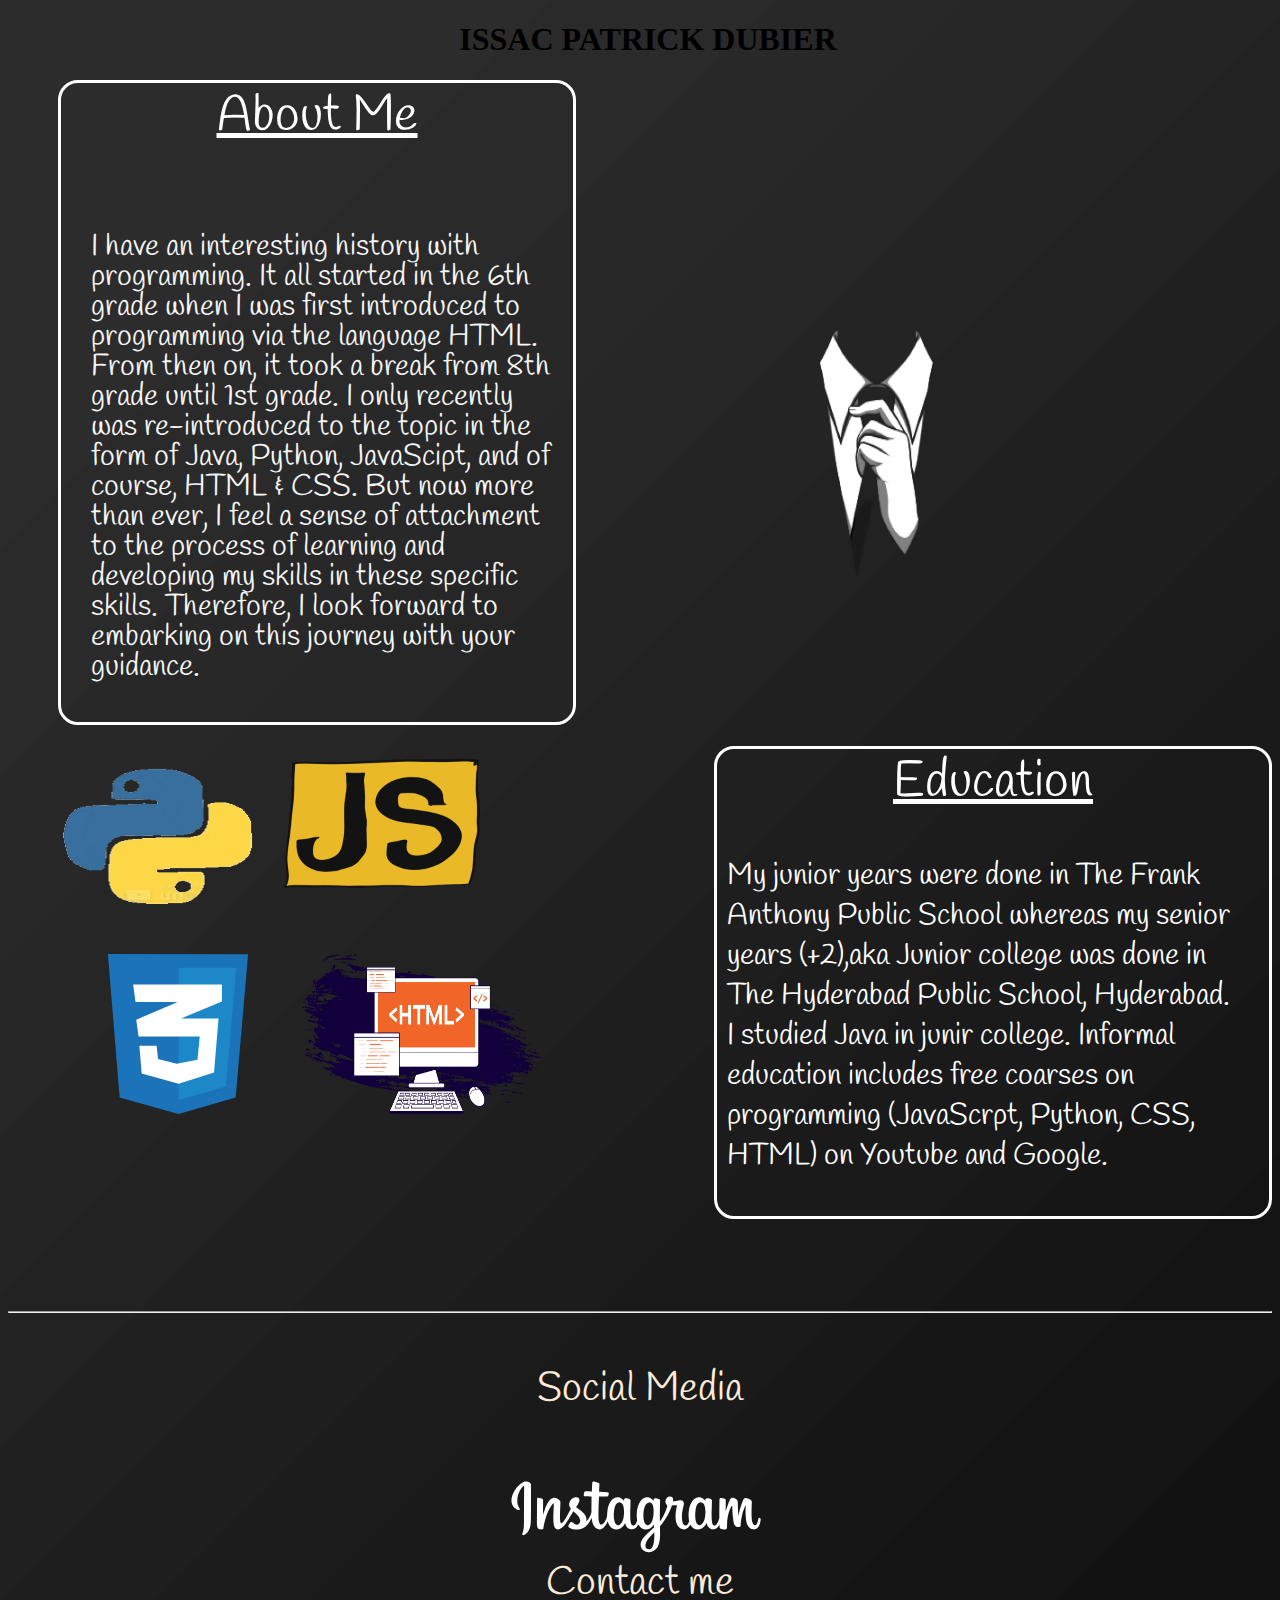
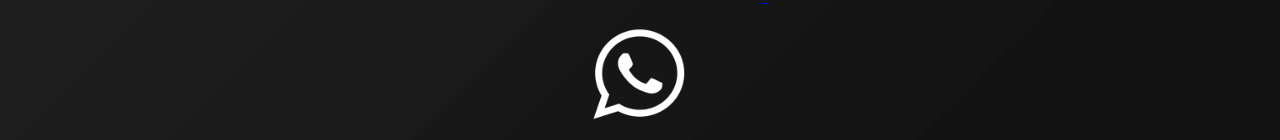
==== index.html @ b77ac556 "Add files via upload" ====
<!DOCTYPE html>
<html lang="en">

<head>
    <title>Isaac's Portfolio</title>
    <meta charset="UTF-8">
    <meta http-equiv="X-UA-Compatible" content="IE=edge">
    <meta name="viewport" content="width=device-width, initial-scale=1.0">

    <link rel="stylesheet" href="./Stylesheet1.css">
    <link rel="preconnect" href="https://fonts.googleapis.com">
    <link rel="preconnect" href="https://fonts.gstatic.com" crossorigin>
    <link href="https://fonts.googleapis.com/css2?family=Handlee&display=swap" rel="stylesheet">
    <link rel="stylesheet" href="Stylesheet1.css">

    <style>
        .box {
            transition: transform 0.15s;
        }

        .box:hover {
            transform: scale(1.05);
            cursor: pointer;

        }

        .box2 {
            transition: transform 0.15s;
        }

        .box2:hover {
            transform: scale(1.05);
            cursor: pointer;
        }

        .instaimg {
            transition: transform 0.15s;
        }

        .instaimg:hover {
            transform: scale(1.05);
            cursor: pointer;
        }
    </style>

</head>

<body>
    <div class="text-align:center">
        <h1 class="typewriter" style="text-align: center; min-width: 100vw">ISSAC PATRICK DUBIER</h1>
    </div>
        
        <div style="font-family:Handlee ;">

            <div style="display: flex; justify-content: space-between; ">
                <div class="box"
                    style="display: flex; margin-left: 50px; justify-content: center; flex-direction: column; min-width: 40vw; border: solid 3px; border-radius: 20px; border-color: white;">
                    <span
                        style="font-size: 50px;bottom:0; color:white;  text-align: center; align-self: center;text-decoration: underline;">About
                        Me</span><br><br>
                    <p
                        style="font-size: 30px; line-height:30px; color:whitesmoke; margin-left: 20px; padding: 10px; display: flex;  flex-direction: column;">

                        I have an interesting history with programming.
                        It all started in the 6th grade when I was first introduced to programming via the language
                        HTML.
                        From then on, it took a break from 8th grade until 1st grade. I only recently was re-introduced
                        to the
                        topic
                        in the form of Java, Python, JavaScipt, and of course, HTML &amp; CSS.
                        But now more than ever, I feel a sense of attachment to the process of learning and developing
                        my skills in these specific skills. Therefore, I look forward to embarking on this journey with
                        your
                        guidance.
                    </p>
                </div>
                <img src="anomys.png" alt="" style="width:600px;height:420px; margin-top: 170px;margin-right: 200px;">
            </div>



            <br>
            <div style="display: flex; justify-content: space-between; flex-direction: row-reverse;">
                <div class="box2"
                    style="display: flex; justify-content:center ;flex-direction: column; min-width:40vw;border: solid 3px; border-radius: 20px; border-color: white;">
                    <span
                        style="font-size: 50px;bottom:0; color:white;  text-align: center; align-self: center;text-decoration: underline;">Education
                    </span>
                    <p class="box"
                        style="color:white;padding: 10px; max-width: 40vw; margin-right: 20px;font-size: 30px; ">
                        My junior years were done in The Frank Anthony Public School
                        whereas my senior years (+2),aka Junior
                        college was done in The Hyderabad Public School, Hyderabad. I studied Java in junir college.
                        Informal education includes free coarses on programming (JavaScrpt, Python, CSS, HTML) on
                        Youtube and
                        Google.
                    </p>
                </div>
                <div style="margin-left: 50px;">
                    <img src="pygif1.gif" alt="" style="width:200px;height:140px;">
                    <img src="javaSgif.gif" alt="" style="width:240px;height:160px;">
                    <br>
                    <br>
                    <br>
                    <img src="cssimage.svg" alt="" style="width:240px;height:160px;">
                    <img src="htmlgif1.png" alt="" style="width:240px;height:160px;">
                </div>

            </div><br><br><br><br>

            <hr>



            <div class="follow-me">


            </div>

            <p style="font-size: 40px;
            margin: 0px;
            color: antiquewhite;
            margin-top:50px;
            text-align: center;">Social Media</p>
            <p></p>
            <div style="height:75px;
            margin-bottom: 50px;
            text-align: center;
            cursor: pointer;
            margin-top:10px;">


                </a>

                <a href="https://instagram.com/i_zac2005" target="_blank">
                    <img class="instaimg" src="instagram.svg" style="height:170px;width:250px;
                    text-align: center;">

                </a>

                <a href="https://twitter.com/@isaac_dubier" target="_blank">
                    <img src="">
                </a>

                <a href="https://www.worldcubeassociation.org/persons/2018TRIP01" target="_blank">
                    <img src="">
                </a>

            </div>

            <p></p>




            <div style="text-align: center;">
                <span style="font-size: 40px;
            margin: 0px;
            color: antiquewhite;
            margin-top:30px;
            text-align: center;
            cursor: pointer;">Contact me </span>
                <p></p>

                <a href="https://wa.me/9538802750" target="_blank">
                    <img class="whatsappimg" src="whatsappimg252.png" style="height:100px; width:100px;">
                </a>
            </div>

</body>

</html>
---- Stylesheet1.css ----
body {
    background-image: url("./bg-new-lg.jpg");
    background-size: cover;
};

.box {
    background-color: red;  
}

.title-word {
    animation: color-animation 4s linear infinite;
  }
  
  .title-word-1 {
    --color-1: #DF8453;
    --color-2: #3D8DAE;
    --color-3: #E4A9A8;
  }
  
  .title-word-2 {
    --color-1: #DBAD4A;
    --color-2: #ACCFCB;
    --color-3: #17494D;
  }
  
  .title-word-3 {
    --color-1: #ACCFCB;
    --color-2: #E4A9A8;
    --color-3: #ACCFCB;
  }
  
  .title-word-4 {
    --color-1: #3D8DAE;
    --color-2: #DF8453;
    --color-3: #E4A9A8;
  }
  
  @keyframes color-animation {
    0%    {color: var(--color-1)}
    32%   {color: var(--color-1)}
    33%   {color: var(--color-2)}
    65%   {color: var(--color-2)}
    66%   {color: var(--color-3)}
    99%   {color: var(--color-3)}
    100%  {color: var(--color-1)}
  }
  
  /* Here are just some visual styles. 🖌 */
  
  .container {
    display: grid;
    place-items: center;  
    text-align: center;
    height: 100vh
  }
  
  .title {
    font-family: "Montserrat", sans-serif;
    font-weight: 800;
    font-size: 8.5vw;
    text-transform: uppercase;
  }

  .typewriter h1 {
    overflow: hidden; /* Ensures the content is not revealed until the animation */
    border-right: .15em solid orange; /* The typwriter cursor */
    white-space: nowrap; /* Keeps the content on a single line */
    margin: 0 auto; /* Gives that scrolling effect as the typing happens */
    letter-spacing: .15em; /* Adjust as needed */
    animation: 
      typing 3.5s steps(40, end),
      blink-caret .75s step-end infinite;
  }
  
  /* The typing effect */
  @keyframes typing {
    from { width: 0 }
    to { width: 100% }
  }
  
  /* The typewriter cursor effect */
  @keyframes blink-caret {
    from, to { border-color: transparent }
    50% { border-color: orange; }
  }
---- Stylesheet1.css ----
body {
    background-image: url("./bg-new-lg.jpg");
    background-size: cover;
};

.box {
    background-color: red;  
}

.title-word {
    animation: color-animation 4s linear infinite;
  }
  
  .title-word-1 {
    --color-1: #DF8453;
    --color-2: #3D8DAE;
    --color-3: #E4A9A8;
  }
  
  .title-word-2 {
    --color-1: #DBAD4A;
    --color-2: #ACCFCB;
    --color-3: #17494D;
  }
  
  .title-word-3 {
    --color-1: #ACCFCB;
    --color-2: #E4A9A8;
    --color-3: #ACCFCB;
  }
  
  .title-word-4 {
    --color-1: #3D8DAE;
    --color-2: #DF8453;
    --color-3: #E4A9A8;
  }
  
  @keyframes color-animation {
    0%    {color: var(--color-1)}
    32%   {color: var(--color-1)}
    33%   {color: var(--color-2)}
    65%   {color: var(--color-2)}
    66%   {color: var(--color-3)}
    99%   {color: var(--color-3)}
    100%  {color: var(--color-1)}
  }
  
  /* Here are just some visual styles. 🖌 */
  
  .container {
    display: grid;
    place-items: center;  
    text-align: center;
    height: 100vh
  }
  
  .title {
    font-family: "Montserrat", sans-serif;
    font-weight: 800;
    font-size: 8.5vw;
    text-transform: uppercase;
  }

  .typewriter h1 {
    overflow: hidden; /* Ensures the content is not revealed until the animation */
    border-right: .15em solid orange; /* The typwriter cursor */
    white-space: nowrap; /* Keeps the content on a single line */
    margin: 0 auto; /* Gives that scrolling effect as the typing happens */
    letter-spacing: .15em; /* Adjust as needed */
    animation: 
      typing 3.5s steps(40, end),
      blink-caret .75s step-end infinite;
  }
  
  /* The typing effect */
  @keyframes typing {
    from { width: 0 }
    to { width: 100% }
  }
  
  /* The typewriter cursor effect */
  @keyframes blink-caret {
    from, to { border-color: transparent }
    50% { border-color: orange; }
  }
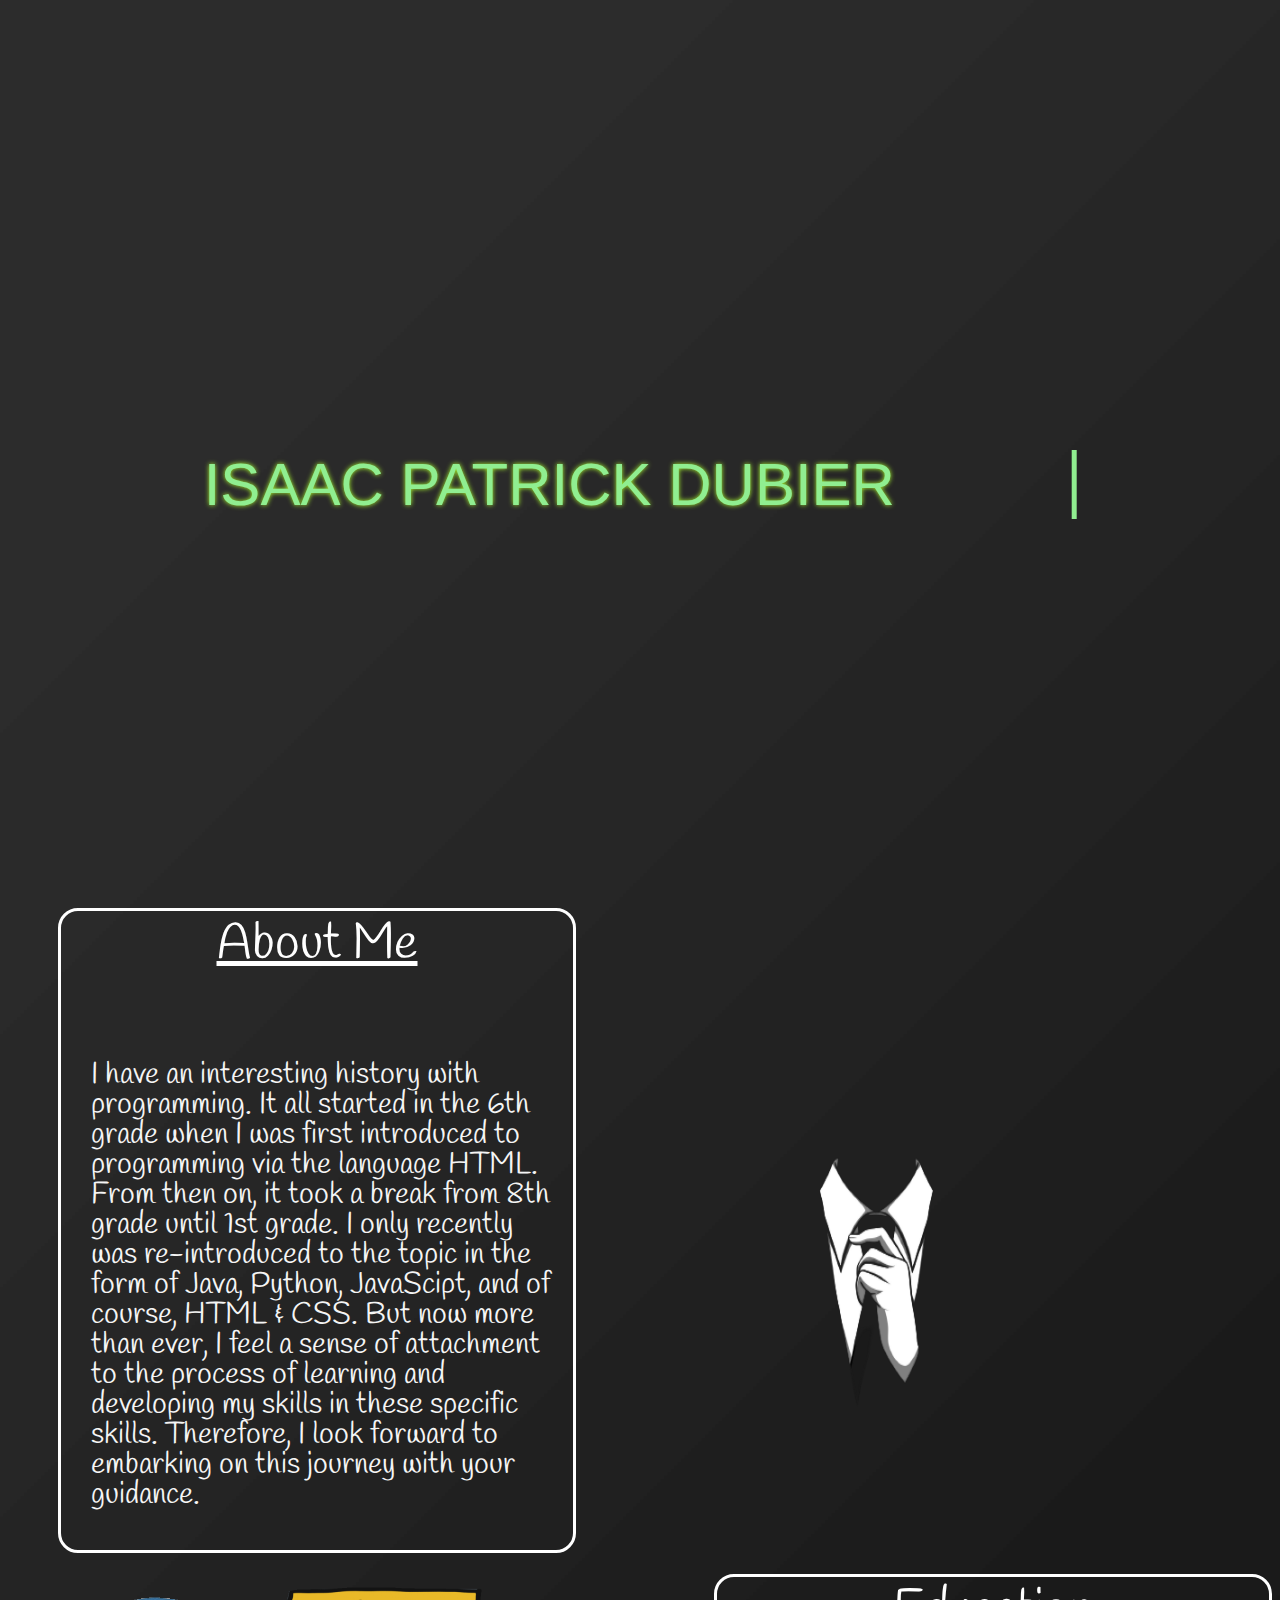
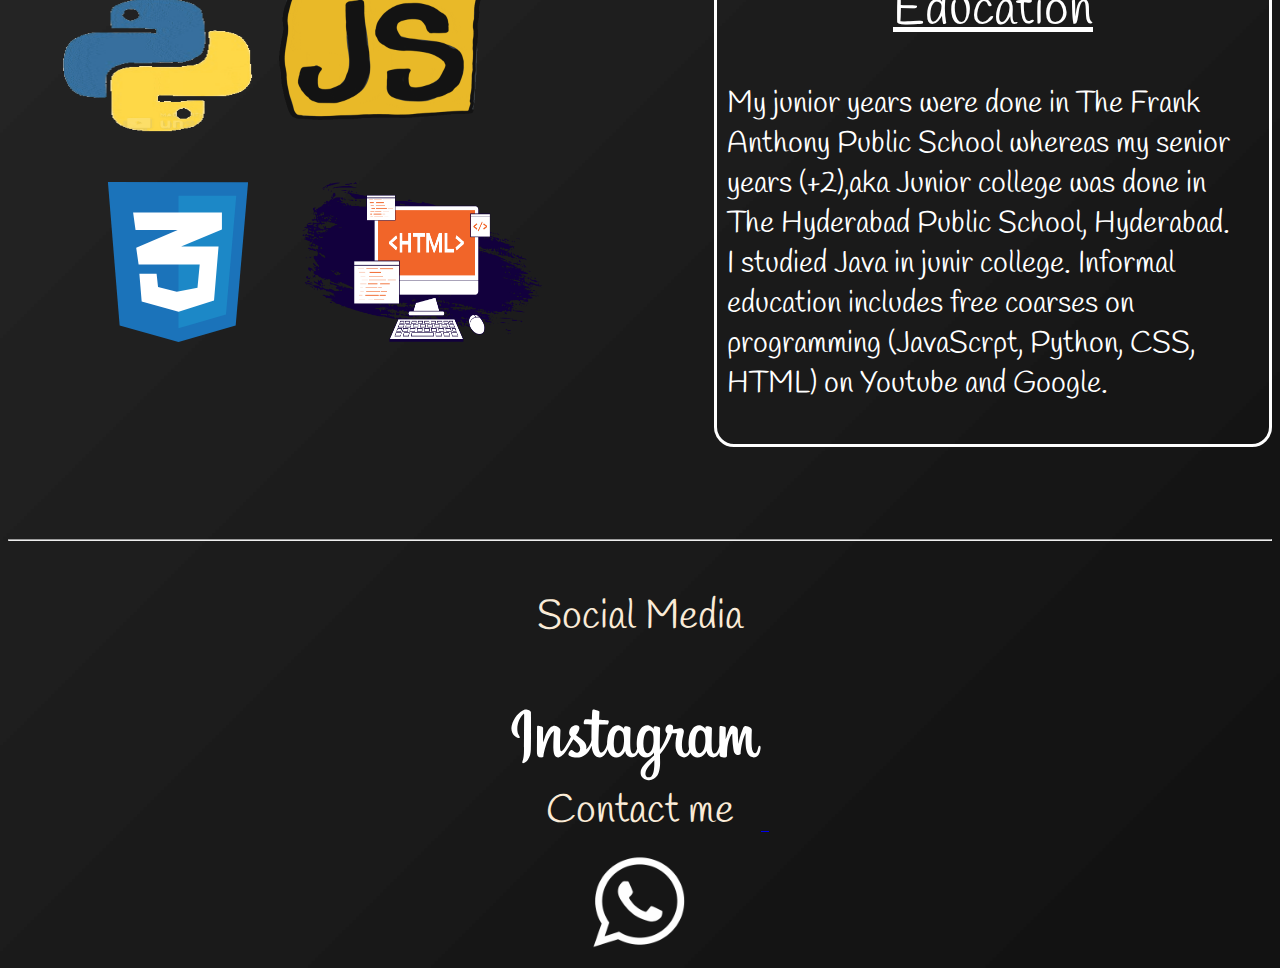
==== commit 5d63dc6f: "Update index.html" ====
--- a/index.html
+++ b/index.html
@@ -41,132 +41,157 @@
             transform: scale(1.05);
             cursor: pointer;
         }
+
+        .txt {
+            background: none;
+            width: 26ch;
+            animation: type 2.5s steps(26), blink .5s step-end infinite alternate;
+            white-space: nowrap;
+            overflow: hidden;
+            border-right: 5px solid;
+            color: lightgreen;
+            font-family: 'Franklin Gothic Medium', 'Arial Narrow', Arial, sans-serif;
+             text-shadow: 0 0 5px greenyellow;
+            font-size: 60px;
+            place-items: center;
+        }
+
+        @keyframes type {
+            from {
+                width: 0%
+            }
+        }
+
+        @keyframes blink {
+            50% {
+                border-color: transparent
+            }
+        }
     </style>
 
 </head>
 
 <body>
-    <div class="text-align:center">
-        <h1 class="typewriter" style="text-align: center; min-width: 100vw">ISSAC PATRICK DUBIER</h1>
+    <div style="min-height: 100vh">
+        <div class="txt" style="position: absolute; left: 50%; top: 50%; transform: translate(-50%, 0);">ISAAC PATRICK DUBIER</div>
     </div>
-        
-        <div style="font-family:Handlee ;">
 
-            <div style="display: flex; justify-content: space-between; ">
-                <div class="box"
-                    style="display: flex; margin-left: 50px; justify-content: center; flex-direction: column; min-width: 40vw; border: solid 3px; border-radius: 20px; border-color: white;">
-                    <span
-                        style="font-size: 50px;bottom:0; color:white;  text-align: center; align-self: center;text-decoration: underline;">About
-                        Me</span><br><br>
-                    <p
-                        style="font-size: 30px; line-height:30px; color:whitesmoke; margin-left: 20px; padding: 10px; display: flex;  flex-direction: column;">
+    <div style="font-family:Handlee ;">
 
-                        I have an interesting history with programming.
-                        It all started in the 6th grade when I was first introduced to programming via the language
-                        HTML.
-                        From then on, it took a break from 8th grade until 1st grade. I only recently was re-introduced
-                        to the
-                        topic
-                        in the form of Java, Python, JavaScipt, and of course, HTML &amp; CSS.
-                        But now more than ever, I feel a sense of attachment to the process of learning and developing
-                        my skills in these specific skills. Therefore, I look forward to embarking on this journey with
-                        your
-                        guidance.
-                    </p>
-                </div>
-                <img src="anomys.png" alt="" style="width:600px;height:420px; margin-top: 170px;margin-right: 200px;">
+        <div style="display: flex; justify-content: space-between; ">
+            <div class="box"
+                style="display: flex; margin-left: 50px; justify-content: center; flex-direction: column; min-width: 40vw; border: solid 3px; border-radius: 20px; border-color: white;">
+                <span
+                    style="font-size: 50px;bottom:0; color:white;  text-align: center; align-self: center;text-decoration: underline;">About
+                    Me</span><br><br>
+                <p
+                    style="font-size: 30px; line-height:30px; color:whitesmoke; margin-left: 20px; padding: 10px; display: flex;  flex-direction: column;">
+
+                    I have an interesting history with programming.
+                    It all started in the 6th grade when I was first introduced to programming via the language
+                    HTML.
+                    From then on, it took a break from 8th grade until 1st grade. I only recently was re-introduced
+                    to the
+                    topic
+                    in the form of Java, Python, JavaScipt, and of course, HTML &amp; CSS.
+                    But now more than ever, I feel a sense of attachment to the process of learning and developing
+                    my skills in these specific skills. Therefore, I look forward to embarking on this journey with
+                    your
+                    guidance.
+                </p>
             </div>
+            <img src="anomys.png" alt="" style="width:600px;height:420px; margin-top: 170px;margin-right: 200px;">
+        </div>
 
 
 
-            <br>
-            <div style="display: flex; justify-content: space-between; flex-direction: row-reverse;">
-                <div class="box2"
-                    style="display: flex; justify-content:center ;flex-direction: column; min-width:40vw;border: solid 3px; border-radius: 20px; border-color: white;">
-                    <span
-                        style="font-size: 50px;bottom:0; color:white;  text-align: center; align-self: center;text-decoration: underline;">Education
-                    </span>
-                    <p class="box"
-                        style="color:white;padding: 10px; max-width: 40vw; margin-right: 20px;font-size: 30px; ">
-                        My junior years were done in The Frank Anthony Public School
-                        whereas my senior years (+2),aka Junior
-                        college was done in The Hyderabad Public School, Hyderabad. I studied Java in junir college.
-                        Informal education includes free coarses on programming (JavaScrpt, Python, CSS, HTML) on
-                        Youtube and
-                        Google.
-                    </p>
-                </div>
-                <div style="margin-left: 50px;">
-                    <img src="pygif1.gif" alt="" style="width:200px;height:140px;">
-                    <img src="javaSgif.gif" alt="" style="width:240px;height:160px;">
-                    <br>
-                    <br>
-                    <br>
-                    <img src="cssimage.svg" alt="" style="width:240px;height:160px;">
-                    <img src="htmlgif1.png" alt="" style="width:240px;height:160px;">
-                </div>
+        <br>
+        <div style="display: flex; justify-content: space-between; flex-direction: row-reverse;">
+            <div class="box2"
+                style="display: flex; justify-content:center ;flex-direction: column; min-width:40vw;border: solid 3px; border-radius: 20px; border-color: white;">
+                <span
+                    style="font-size: 50px;bottom:0; color:white;  text-align: center; align-self: center;text-decoration: underline;">Education
+                </span>
+                <p class="box" style="color:white;padding: 10px; max-width: 40vw; margin-right: 20px;font-size: 30px; ">
+                    My junior years were done in The Frank Anthony Public School
+                    whereas my senior years (+2),aka Junior
+                    college was done in The Hyderabad Public School, Hyderabad. I studied Java in junir college.
+                    Informal education includes free coarses on programming (JavaScrpt, Python, CSS, HTML) on
+                    Youtube and
+                    Google.
+                </p>
+            </div>
+            <div style="margin-left: 50px;">
+                <img src="pygif1.gif" alt="" style="width:200px;height:140px;">
+                <img src="javaSgif.gif" alt="" style="width:240px;height:160px;">
+                <br>
+                <br>
+                <br>
+                <img src="cssimage.svg" alt="" style="width:240px;height:160px;">
+                <img src="htmlgif1.png" alt="" style="width:240px;height:160px;">
+            </div>
 
-            </div><br><br><br><br>
+        </div><br><br><br><br>
 
-            <hr>
+        <hr>
 
 
 
-            <div class="follow-me">
+        <div class="follow-me">
 
 
-            </div>
+        </div>
 
-            <p style="font-size: 40px;
+        <p style="font-size: 40px;
             margin: 0px;
             color: antiquewhite;
             margin-top:50px;
             text-align: center;">Social Media</p>
-            <p></p>
-            <div style="height:75px;
+        <p></p>
+        <div style="height:75px;
             margin-bottom: 50px;
             text-align: center;
             cursor: pointer;
             margin-top:10px;">
 
 
-                </a>
+            </a>
 
-                <a href="https://instagram.com/i_zac2005" target="_blank">
-                    <img class="instaimg" src="instagram.svg" style="height:170px;width:250px;
+            <a href="https://instagram.com/i_zac2005" target="_blank">
+                <img class="instaimg" src="instagram.svg" style="height:170px;width:250px;
                     text-align: center;">
 
-                </a>
+            </a>
 
-                <a href="https://twitter.com/@isaac_dubier" target="_blank">
-                    <img src="">
-                </a>
+            <a href="https://twitter.com/@isaac_dubier" target="_blank">
+                <img src="">
+            </a>
 
-                <a href="https://www.worldcubeassociation.org/persons/2018TRIP01" target="_blank">
-                    <img src="">
-                </a>
+            <a href="https://www.worldcubeassociation.org/persons/2018TRIP01" target="_blank">
+                <img src="">
+            </a>
 
-            </div>
+        </div>
 
-            <p></p>
+        <p></p>
 
 
 
 
-            <div style="text-align: center;">
-                <span style="font-size: 40px;
+        <div style="text-align: center;">
+            <span style="font-size: 40px;
             margin: 0px;
             color: antiquewhite;
             margin-top:30px;
             text-align: center;
             cursor: pointer;">Contact me </span>
-                <p></p>
+            <p></p>
 
-                <a href="https://wa.me/9538802750" target="_blank">
-                    <img class="whatsappimg" src="whatsappimg252.png" style="height:100px; width:100px;">
-                </a>
-            </div>
+            <a href="https://wa.me/9538802750" target="_blank">
+                <img class="whatsappimg" src="whatsappimg252.png" style="height:100px; width:100px;">
+            </a>
+        </div>
 
 </body>
 
-</html>+</html>
